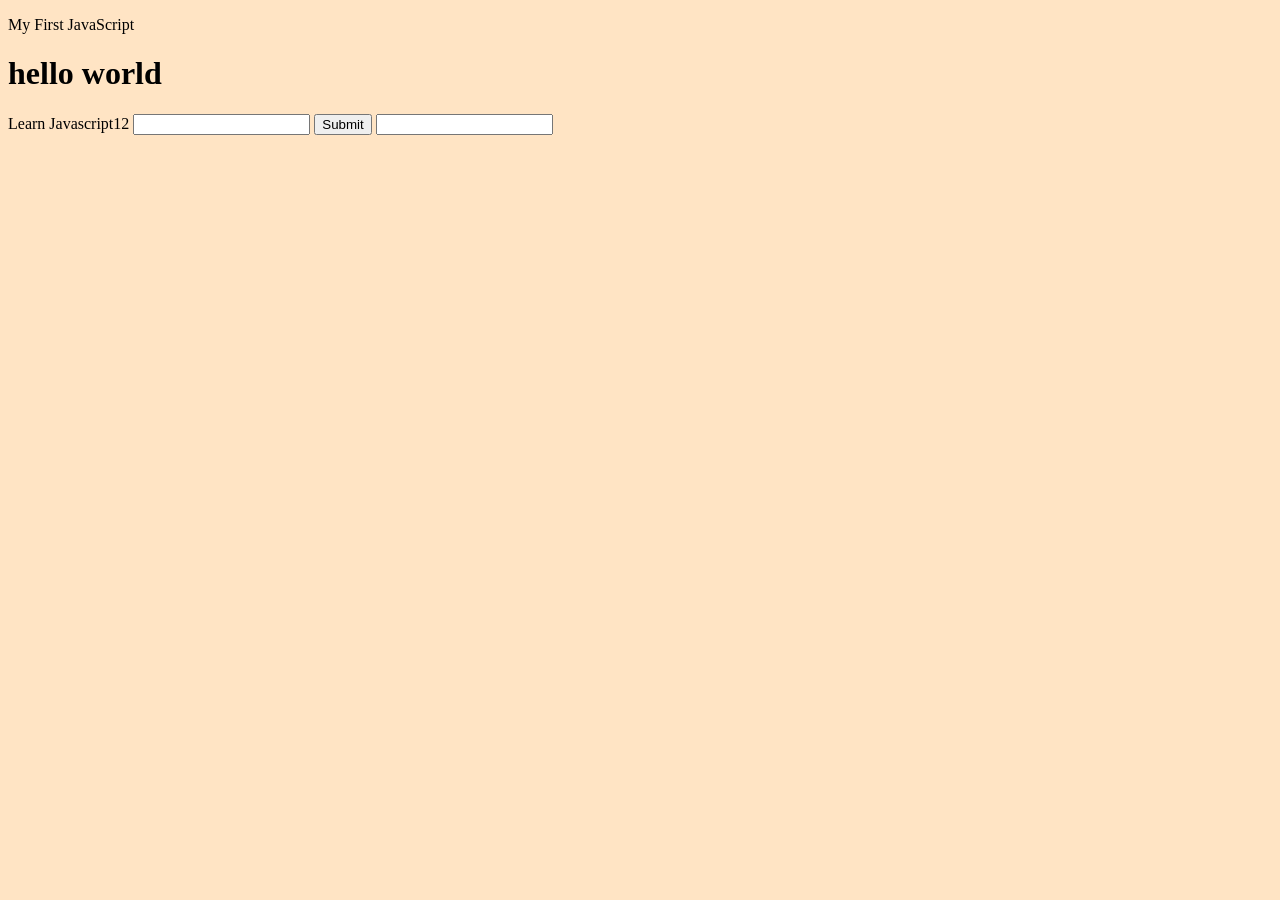
==== index.html @ 5bf38a17 "new repo" ====
<!DOCTYPE html>
<html lang="en">
<head>
    <meta charset="UTF-8">
    <meta name="viewport" content="width=device-width, initial-scale=1.0">
    <title> learn Javascript</title>
    <link rel="stylesheet" href="style.css"> 
    <!-- <script>
        document.write("Hello wolrd")
    </script> -->
</head>
<body>
    
<p id="demo">hellooo   uhfijg</p>
    <h1>hello world</h1>
    <script src="script.js"></script>
<input type="text" id="mn">
<input type="submit" onclick="mntgxo()">
<input type="text" id="out" >

</body>
</html>
---- style.css ----
body{
    background-color: bisque;
}
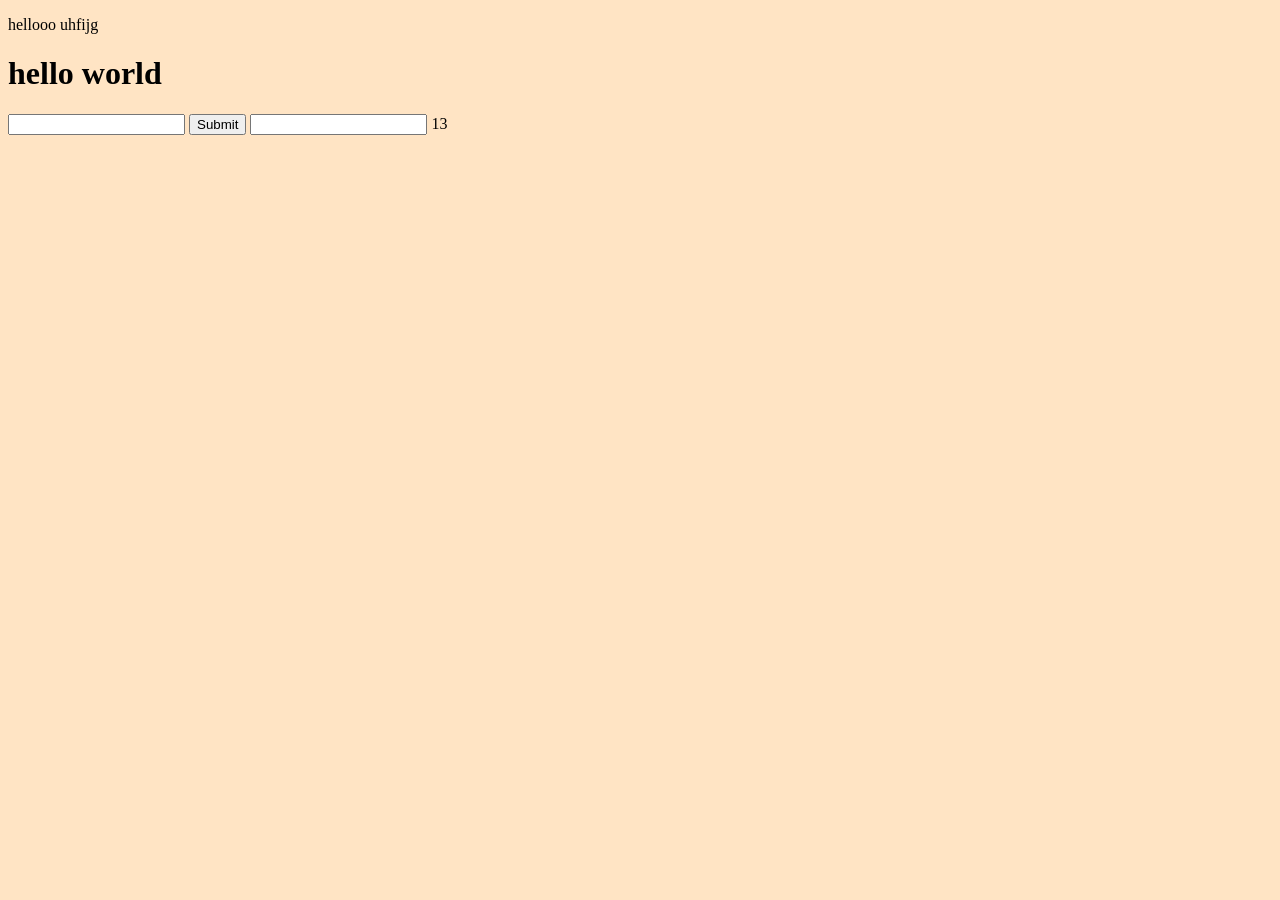
==== commit f22fba2f: "new repo" ====
--- a/index.html
+++ b/index.html
@@ -13,10 +13,11 @@
     
 <p id="demo">hellooo   uhfijg</p>
     <h1>hello world</h1>
-    <script src="script.js"></script>
+  
 <input type="text" id="mn">
 <input type="submit" onclick="mntgxo()">
-<input type="text" id="out" >
+<input type="text" id="out"  >
 
+<script src="script.js"></script>
 </body>
 </html>
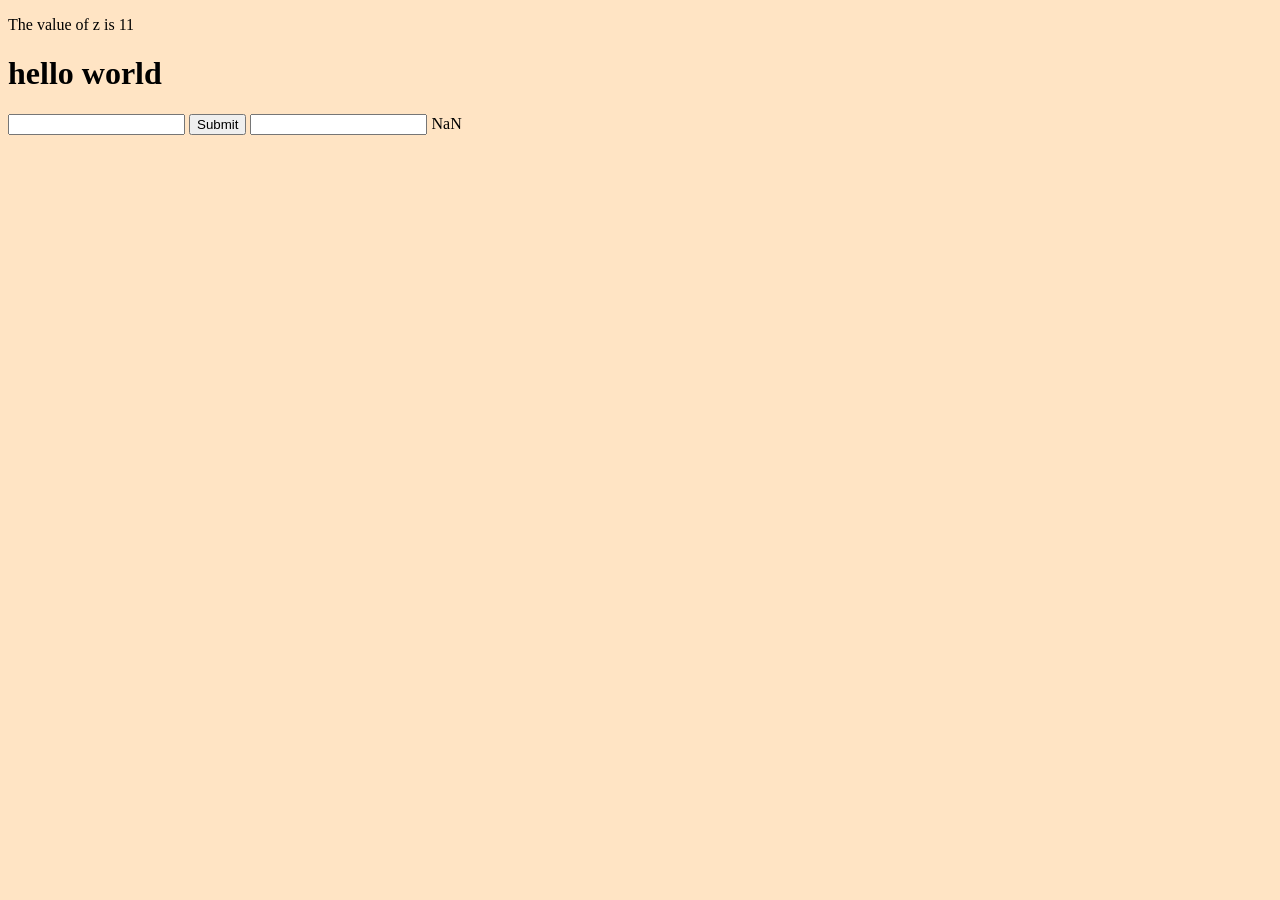
==== commit 02e468ed: "musammiln" ====
--- a/index.html
+++ b/index.html
@@ -15,8 +15,8 @@
     <h1>hello world</h1>
   
 <input type="text" id="mn">
-<input type="submit" onclick="mntgxo()">
-<input type="text" id="out"  >
+<input type="submit" onclick="mntgxo()" onmouseover="mnchangecl()" onmouseleave="mntgxoover()" id="mntg">
+<input type="text" id="out" readonly >
 
 <script src="script.js"></script>
 </body>
